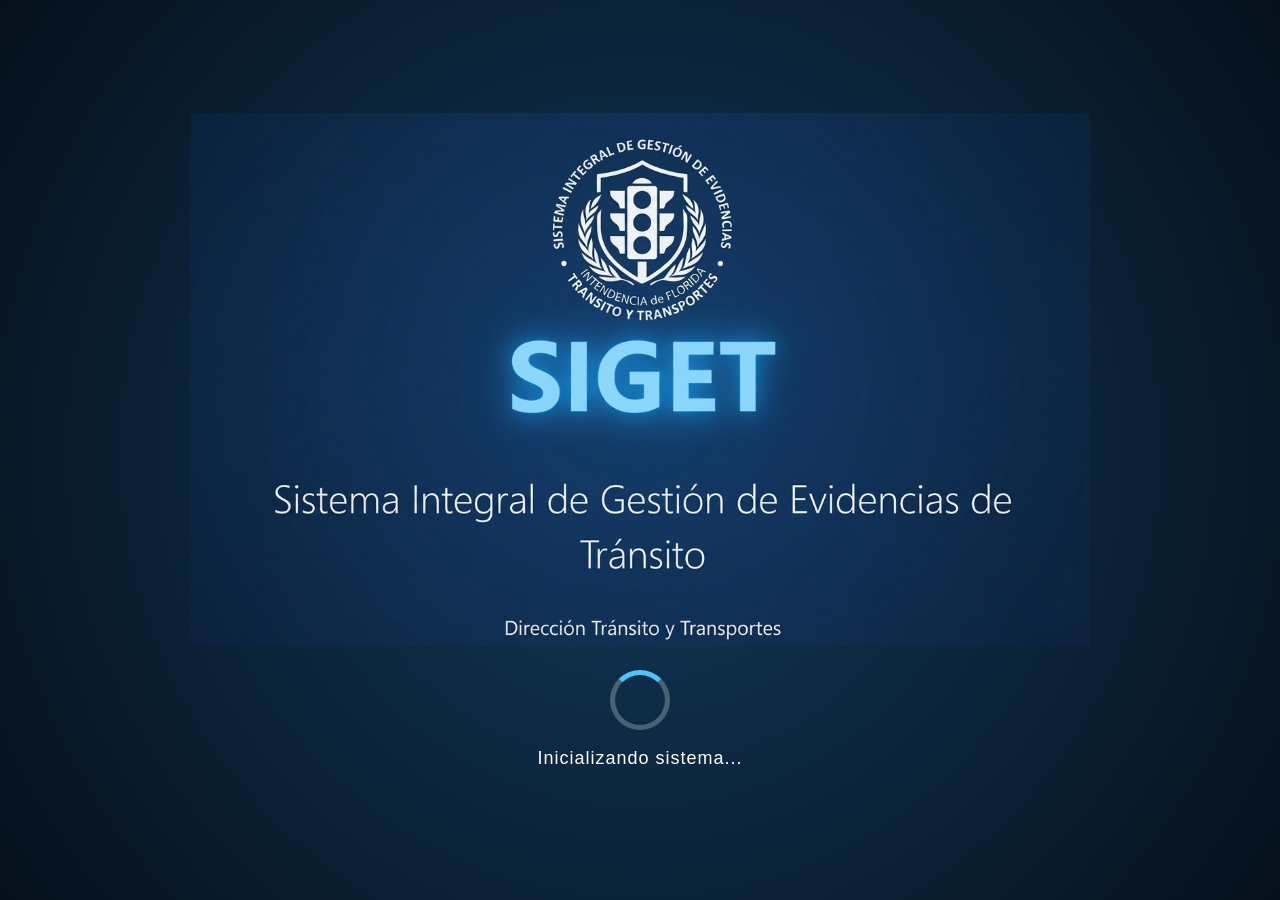
==== index.html @ a8e30ff5 "Primera versión institucional de SIGET" ====
<!DOCTYPE html>

<html lang="es">

<head>

<meta charset="UTF-8">

<meta name="viewport" content="width=device-width, initial-scale=1.0">

<meta http-equiv="refresh" content="3;url=login.html">

<title>SIGET</title>

<link rel="stylesheet" href="css/estilos.css">

</head>

<body class="splash">

<div class="splash-container">

    <img
        src="assets/splash.png"
        alt="SIGET"
        class="splash-logo">

    <div class="loader"></div>

    <p class="cargando">

        Inicializando sistema...

    </p>

</div>

<script src="js/app.js"></script>

</body>

</html>
---- css/estilos.css ----
/* =========================================
   SIGET
   Sistema Integral de Gestión
   de Evidencias de Tránsito

   Dirección de Tránsito y Transporte
========================================= */


/* RESET GENERAL */

*{

box-sizing:border-box;

font-family:"Segoe UI",Arial,sans-serif;

}



html,
body{

margin:0;

padding:0;

min-height:100vh;

background:#071421;

color:#f8fafc;

font-size:14px;

}





body{

background:

linear-gradient(
135deg,
#071421,
#102a43
);

}





/* =====================================
   CONTENEDOR GENERAL
===================================== */


.contenido{


margin-left:220px;


padding:20px;


min-height:100vh;


}








/* =====================================
   MENU LATERAL
===================================== */


.sidebar{


position:fixed;


left:0;


top:0;


width:220px;


height:100vh;


padding:15px;



background:

linear-gradient(
180deg,
#06101c,
#12395a
);



border-right:

1px solid #1d4ed8;



z-index:100;



}





.sidebar .logo{


text-align:center;


margin-bottom:20px;


}




.sidebar .logo h2{


font-size:28px;


color:#38bdf8;


margin:0;


text-shadow:


0 0 15px #0284c7;


}




.sidebar .logo p{


font-size:11px;


color:#cbd5e1;


}





.sidebar ul{


list-style:none;


padding:0;


margin:0;


}





.sidebar li{


padding:10px;


margin-bottom:5px;


border-radius:8px;


color:#e2e8f0;


cursor:pointer;


transition:.3s;


font-size:14px;


display:flex;


align-items:center;


gap:8px;


}



.sidebar li:hover{


background:#0284c7;


color:white;


}





.sidebar .activo{


background:#0284c7;


color:white;


}





.sidebar .salir{


background:#7f1d1d;


margin-top:20px;


}



.sidebar .salir:hover{


background:#dc2626;


}









/* =====================================
   TITULOS
===================================== */


.contenido h1,
header h1{


font-size:26px;


color:#38bdf8;


font-weight:700;



text-shadow:


0 0 12px rgba(56,189,248,.35);


}




section h2,
.card h2,
.card h3{


color:#38bdf8;


font-size:20px;


}









/* =====================================
   HEADER
===================================== */


header{


display:flex;


justify-content:space-between;


align-items:center;


margin-bottom:20px;


}





#usuarioActual{


background:#102a43;


padding:10px 15px;


border-radius:10px;


border:

1px solid #2563eb;


color:white;


font-size:13px;


}









/* =====================================
   TARJETAS
===================================== */


.cards{


display:grid;


grid-template-columns:

repeat(
auto-fit,
minmax(200px,1fr)
);



gap:15px;


}





.card{


background:#102338;


border:

1px solid #244b70;


border-radius:12px;


padding:18px;


margin-bottom:15px;



box-shadow:

0 10px 25px rgba(0,0,0,.35);



}



.card p{


color:#e2e8f0;


}




.azul{


border-left:

5px solid #38bdf8;


}


.verde{


border-left:

5px solid #22c55e;


}


.rojo{


border-left:

5px solid #ef4444;


}


.naranja{


border-left:

5px solid #f59e0b;


}









/* =====================================
   FORMULARIOS
===================================== */


label{


display:block;


margin-top:10px;


margin-bottom:5px;


font-weight:bold;


color:#f8fafc;


font-size:13px;


}





input,
select,
textarea{


width:100%;


padding:9px;


background:#06111f;


border:

1px solid #365a7c;


border-radius:7px;


color:white;


font-size:14px;


}




input::placeholder,
textarea::placeholder{


color:#94a3b8;


}




textarea{


min-height:90px;


}









/* =====================================
   BOTONES
===================================== */


button{


background:#0284c7;


color:white;


border:none;


padding:9px 16px;


border-radius:7px;


font-size:13px;


font-weight:bold;


cursor:pointer;


transition:.3s;


}



button:hover{


background:#0369a1;


transform:translateY(-2px);


}









/* =====================================
   TABLAS
===================================== */


table{


width:100%;


border-collapse:collapse;


background:#081827;


}





thead{


background:#075985;


}



th{


padding:10px;


font-size:13px;


color:white;


text-align:left;


}




td{


padding:9px;


font-size:13px;


color:#f8fafc;


border-bottom:

1px solid #243b55;


}



tr:hover{


background:#102a43;


}









/* =====================================
   LOGIN
===================================== */


.login-container{


height:100vh;


display:flex;


background:#071421;


}





.login-left{


flex:1;


display:flex;


align-items:center;


justify-content:center;


}




.logo-box{


text-align:center;


}





.logo-box h1{


font-size:80px;


color:#38bdf8;


text-shadow:


0 0 25px #0284c7;


}





.logo-box h2{


color:#e2e8f0;


}








.login-right{


flex:1;


display:flex;


align-items:center;


justify-content:center;


}





.card-login{


width:380px;


padding:35px;


background:#102338;


border-radius:15px;


box-shadow:


0 20px 50px #000;


}





.card-login h2{


color:#38bdf8;


}








.info-login{


text-align:center;


margin-top:20px;


color:#94a3b8;


}



.info-login p{


color:#38bdf8;


font-weight:bold;


}







#mensaje{


margin-top:15px;


text-align:center;


}




/*====================================
    SPLASH SIGET
====================================*/

.splash{

height:100vh;

display:flex;

justify-content:center;

align-items:center;

background:radial-gradient(circle,#12395a,#06101c);

overflow:hidden;

}

.splash-container{

display:flex;

flex-direction:column;

align-items:center;

justify-content:center;

animation:aparecer 1s;

}

.splash-logo{

width:900px;

max-width:90vw;

margin-bottom:25px;

animation:logoFade 1.2s;

}

.loader{

width:60px;

height:60px;

border-radius:50%;

border:5px solid rgba(255,255,255,.25);

border-top:5px solid #4fc3f7;

animation:girar 1s linear infinite;

}

.cargando{

margin-top:18px;

font-size:18px;

color:#ffffff;

letter-spacing:1px;

}

@keyframes girar{

100%{

transform:rotate(360deg);

}

}

@keyframes aparecer{

from{

opacity:0;

transform:scale(.95);

}

to{

opacity:1;

transform:scale(1);

}

}

@keyframes logoFade{

from{

opacity:0;

transform:translateY(-20px);

}

to{

opacity:1;

transform:translateY(0);

}

}

/* =====================================
   FOOTER INSTITUCIONAL
===================================== */


.footer-institucional{


position:fixed;


bottom:8px;


width:100%;


text-align:center;


font-size:11px;


color:#94a3b8;


}









/* =====================================
   RESPONSIVE
===================================== */


@media(max-width:900px){


.sidebar{


position:relative;


width:100%;


height:auto;


}



.contenido{


margin-left:0;


padding:15px;


}



}
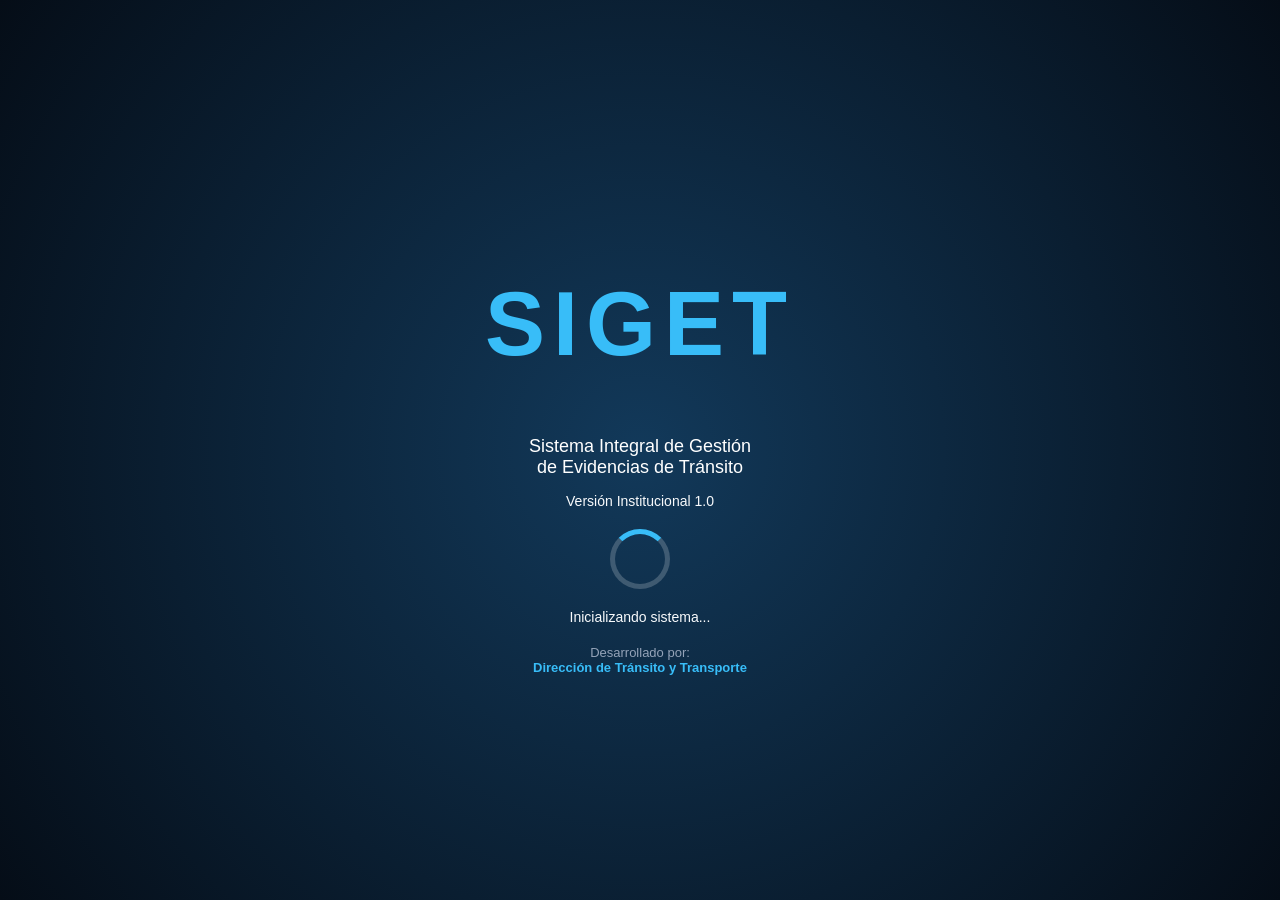
==== commit 2d4b3d4e: "Add files via upload" ====
--- a/index.html
+++ b/index.html
@@ -1,42 +1,138 @@
-<!DOCTYPE html>
-
-<html lang="es">
-
-<head>
-
-<meta charset="UTF-8">
-
-<meta name="viewport" content="width=device-width, initial-scale=1.0">
-
-<meta http-equiv="refresh" content="3;url=login.html">
-
-<title>SIGET</title>
-
-<link rel="stylesheet" href="css/estilos.css">
-
-</head>
-
-<body class="splash">
-
-<div class="splash-container">
-
-    <img
-        src="assets/splash.png"
-        alt="SIGET"
-        class="splash-logo">
-
-    <div class="loader"></div>
-
-    <p class="cargando">
-
-        Inicializando sistema...
-
-    </p>
-
-</div>
-
-<script src="js/app.js"></script>
-
-</body>
-
+<!DOCTYPE html>
+
+<html lang="es">
+
+<head>
+
+
+<meta charset="UTF-8">
+
+
+<meta name="viewport" content="width=device-width, initial-scale=1.0">
+
+
+<meta http-equiv="refresh" content="3;url=login.html">
+
+
+<title>SIGET</title>
+
+
+
+<link rel="stylesheet" href="css/estilos.css">
+
+
+
+</head>
+
+
+
+<body class="splash">
+
+
+
+
+
+<div class="logo">
+
+
+
+
+
+<h1>
+
+SIGET
+
+</h1>
+
+
+
+
+
+<h2>
+
+Sistema Integral de Gestión
+
+<br>
+
+de Evidencias de Tránsito
+
+</h2>
+
+
+
+
+
+
+<p>
+
+Versión Institucional 1.0
+
+</p>
+
+
+
+
+
+
+
+<div class="loader"></div>
+
+
+
+
+
+
+
+<p>
+
+Inicializando sistema...
+
+</p>
+
+
+
+
+
+
+
+<p class="institucion">
+
+
+Desarrollado por:
+
+
+<br>
+
+
+<strong>
+
+Dirección de Tránsito y Transporte
+
+</strong>
+
+
+</p>
+
+
+
+
+
+
+</div>
+
+
+
+
+
+
+
+<script src="js/app.js"></script>
+
+
+
+
+
+</body>
+
+
 </html>
--- a/css/estilos.css
+++ b/css/estilos.css
@@ -1,1175 +1,1315 @@
-/* =========================================
-   SIGET
-   Sistema Integral de Gestión
-   de Evidencias de Tránsito
-
-   Dirección de Tránsito y Transporte
-========================================= */
-
-
-/* RESET GENERAL */
-
-*{
-
-box-sizing:border-box;
-
-font-family:"Segoe UI",Arial,sans-serif;
-
-}
-
-
-
-html,
-body{
-
-margin:0;
-
-padding:0;
-
-min-height:100vh;
-
-background:#071421;
-
-color:#f8fafc;
-
-font-size:14px;
-
-}
-
-
-
-
-
-body{
-
-background:
-
-linear-gradient(
-135deg,
-#071421,
-#102a43
-);
-
-}
-
-
-
-
-
-/* =====================================
-   CONTENEDOR GENERAL
-===================================== */
-
-
-.contenido{
-
-
-margin-left:220px;
-
-
-padding:20px;
-
-
-min-height:100vh;
-
-
-}
-
-
-
-
-
-
-
-
-/* =====================================
-   MENU LATERAL
-===================================== */
-
-
-.sidebar{
-
-
-position:fixed;
-
-
-left:0;
-
-
-top:0;
-
-
-width:220px;
-
-
-height:100vh;
-
-
-padding:15px;
-
-
-
-background:
-
-linear-gradient(
-180deg,
-#06101c,
-#12395a
-);
-
-
-
-border-right:
-
-1px solid #1d4ed8;
-
-
-
-z-index:100;
-
-
-
-}
-
-
-
-
-
-.sidebar .logo{
-
-
-text-align:center;
-
-
-margin-bottom:20px;
-
-
-}
-
-
-
-
-.sidebar .logo h2{
-
-
-font-size:28px;
-
-
-color:#38bdf8;
-
-
-margin:0;
-
-
-text-shadow:
-
-
-0 0 15px #0284c7;
-
-
-}
-
-
-
-
-.sidebar .logo p{
-
-
-font-size:11px;
-
-
-color:#cbd5e1;
-
-
-}
-
-
-
-
-
-.sidebar ul{
-
-
-list-style:none;
-
-
-padding:0;
-
-
-margin:0;
-
-
-}
-
-
-
-
-
-.sidebar li{
-
-
-padding:10px;
-
-
-margin-bottom:5px;
-
-
-border-radius:8px;
-
-
-color:#e2e8f0;
-
-
-cursor:pointer;
-
-
-transition:.3s;
-
-
-font-size:14px;
-
-
-display:flex;
-
-
-align-items:center;
-
-
-gap:8px;
-
-
-}
-
-
-
-.sidebar li:hover{
-
-
-background:#0284c7;
-
-
-color:white;
-
-
-}
-
-
-
-
-
-.sidebar .activo{
-
-
-background:#0284c7;
-
-
-color:white;
-
-
-}
-
-
-
-
-
-.sidebar .salir{
-
-
-background:#7f1d1d;
-
-
-margin-top:20px;
-
-
-}
-
-
-
-.sidebar .salir:hover{
-
-
-background:#dc2626;
-
-
-}
-
-
-
-
-
-
-
-
-
-/* =====================================
-   TITULOS
-===================================== */
-
-
-.contenido h1,
-header h1{
-
-
-font-size:26px;
-
-
-color:#38bdf8;
-
-
-font-weight:700;
-
-
-
-text-shadow:
-
-
-0 0 12px rgba(56,189,248,.35);
-
-
-}
-
-
-
-
-section h2,
-.card h2,
-.card h3{
-
-
-color:#38bdf8;
-
-
-font-size:20px;
-
-
-}
-
-
-
-
-
-
-
-
-
-/* =====================================
-   HEADER
-===================================== */
-
-
-header{
-
-
-display:flex;
-
-
-justify-content:space-between;
-
-
-align-items:center;
-
-
-margin-bottom:20px;
-
-
-}
-
-
-
-
-
-#usuarioActual{
-
-
-background:#102a43;
-
-
-padding:10px 15px;
-
-
-border-radius:10px;
-
-
-border:
-
-1px solid #2563eb;
-
-
-color:white;
-
-
-font-size:13px;
-
-
-}
-
-
-
-
-
-
-
-
-
-/* =====================================
-   TARJETAS
-===================================== */
-
-
-.cards{
-
-
-display:grid;
-
-
-grid-template-columns:
-
-repeat(
-auto-fit,
-minmax(200px,1fr)
-);
-
-
-
-gap:15px;
-
-
-}
-
-
-
-
-
-.card{
-
-
-background:#102338;
-
-
-border:
-
-1px solid #244b70;
-
-
-border-radius:12px;
-
-
-padding:18px;
-
-
-margin-bottom:15px;
-
-
-
-box-shadow:
-
-0 10px 25px rgba(0,0,0,.35);
-
-
-
-}
-
-
-
-.card p{
-
-
-color:#e2e8f0;
-
-
-}
-
-
-
-
-.azul{
-
-
-border-left:
-
-5px solid #38bdf8;
-
-
-}
-
-
-.verde{
-
-
-border-left:
-
-5px solid #22c55e;
-
-
-}
-
-
-.rojo{
-
-
-border-left:
-
-5px solid #ef4444;
-
-
-}
-
-
-.naranja{
-
-
-border-left:
-
-5px solid #f59e0b;
-
-
-}
-
-
-
-
-
-
-
-
-
-/* =====================================
-   FORMULARIOS
-===================================== */
-
-
-label{
-
-
-display:block;
-
-
-margin-top:10px;
-
-
-margin-bottom:5px;
-
-
-font-weight:bold;
-
-
-color:#f8fafc;
-
-
-font-size:13px;
-
-
-}
-
-
-
-
-
-input,
-select,
-textarea{
-
-
-width:100%;
-
-
-padding:9px;
-
-
-background:#06111f;
-
-
-border:
-
-1px solid #365a7c;
-
-
-border-radius:7px;
-
-
-color:white;
-
-
-font-size:14px;
-
-
-}
-
-
-
-
-input::placeholder,
-textarea::placeholder{
-
-
-color:#94a3b8;
-
-
-}
-
-
-
-
-textarea{
-
-
-min-height:90px;
-
-
-}
-
-
-
-
-
-
-
-
-
-/* =====================================
-   BOTONES
-===================================== */
-
-
-button{
-
-
-background:#0284c7;
-
-
-color:white;
-
-
-border:none;
-
-
-padding:9px 16px;
-
-
-border-radius:7px;
-
-
-font-size:13px;
-
-
-font-weight:bold;
-
-
-cursor:pointer;
-
-
-transition:.3s;
-
-
-}
-
-
-
-button:hover{
-
-
-background:#0369a1;
-
-
-transform:translateY(-2px);
-
-
-}
-
-
-
-
-
-
-
-
-
-/* =====================================
-   TABLAS
-===================================== */
-
-
-table{
-
-
-width:100%;
-
-
-border-collapse:collapse;
-
-
-background:#081827;
-
-
-}
-
-
-
-
-
-thead{
-
-
-background:#075985;
-
-
-}
-
-
-
-th{
-
-
-padding:10px;
-
-
-font-size:13px;
-
-
-color:white;
-
-
-text-align:left;
-
-
-}
-
-
-
-
-td{
-
-
-padding:9px;
-
-
-font-size:13px;
-
-
-color:#f8fafc;
-
-
-border-bottom:
-
-1px solid #243b55;
-
-
-}
-
-
-
-tr:hover{
-
-
-background:#102a43;
-
-
-}
-
-
-
-
-
-
-
-
-
-/* =====================================
-   LOGIN
-===================================== */
-
-
-.login-container{
-
-
-height:100vh;
-
-
-display:flex;
-
-
-background:#071421;
-
-
-}
-
-
-
-
-
-.login-left{
-
-
-flex:1;
-
-
-display:flex;
-
-
-align-items:center;
-
-
-justify-content:center;
-
-
-}
-
-
-
-
-.logo-box{
-
-
-text-align:center;
-
-
-}
-
-
-
-
-
-.logo-box h1{
-
-
-font-size:80px;
-
-
-color:#38bdf8;
-
-
-text-shadow:
-
-
-0 0 25px #0284c7;
-
-
-}
-
-
-
-
-
-.logo-box h2{
-
-
-color:#e2e8f0;
-
-
-}
-
-
-
-
-
-
-
-
-.login-right{
-
-
-flex:1;
-
-
-display:flex;
-
-
-align-items:center;
-
-
-justify-content:center;
-
-
-}
-
-
-
-
-
-.card-login{
-
-
-width:380px;
-
-
-padding:35px;
-
-
-background:#102338;
-
-
-border-radius:15px;
-
-
-box-shadow:
-
-
-0 20px 50px #000;
-
-
-}
-
-
-
-
-
-.card-login h2{
-
-
-color:#38bdf8;
-
-
-}
-
-
-
-
-
-
-
-
-.info-login{
-
-
-text-align:center;
-
-
-margin-top:20px;
-
-
-color:#94a3b8;
-
-
-}
-
-
-
-.info-login p{
-
-
-color:#38bdf8;
-
-
-font-weight:bold;
-
-
-}
-
-
-
-
-
-
-
-#mensaje{
-
-
-margin-top:15px;
-
-
-text-align:center;
-
-
-}
-
-
-
-
-/*====================================
-    SPLASH SIGET
-====================================*/
-
-.splash{
-
-height:100vh;
-
-display:flex;
-
-justify-content:center;
-
-align-items:center;
-
-background:radial-gradient(circle,#12395a,#06101c);
-
-overflow:hidden;
-
-}
-
-.splash-container{
-
-display:flex;
-
-flex-direction:column;
-
-align-items:center;
-
-justify-content:center;
-
-animation:aparecer 1s;
-
-}
-
-.splash-logo{
-
-width:900px;
-
-max-width:90vw;
-
-margin-bottom:25px;
-
-animation:logoFade 1.2s;
-
-}
-
-.loader{
-
-width:60px;
-
-height:60px;
-
-border-radius:50%;
-
-border:5px solid rgba(255,255,255,.25);
-
-border-top:5px solid #4fc3f7;
-
-animation:girar 1s linear infinite;
-
-}
-
-.cargando{
-
-margin-top:18px;
-
-font-size:18px;
-
-color:#ffffff;
-
-letter-spacing:1px;
-
-}
-
-@keyframes girar{
-
-100%{
-
-transform:rotate(360deg);
-
-}
-
-}
-
-@keyframes aparecer{
-
-from{
-
-opacity:0;
-
-transform:scale(.95);
-
-}
-
-to{
-
-opacity:1;
-
-transform:scale(1);
-
-}
-
-}
-
-@keyframes logoFade{
-
-from{
-
-opacity:0;
-
-transform:translateY(-20px);
-
-}
-
-to{
-
-opacity:1;
-
-transform:translateY(0);
-
-}
-
-}
-
-/* =====================================
-   FOOTER INSTITUCIONAL
-===================================== */
-
-
-.footer-institucional{
-
-
-position:fixed;
-
-
-bottom:8px;
-
-
-width:100%;
-
-
-text-align:center;
-
-
-font-size:11px;
-
-
-color:#94a3b8;
-
-
-}
-
-
-
-
-
-
-
-
-
-/* =====================================
-   RESPONSIVE
-===================================== */
-
-
-@media(max-width:900px){
-
-
-.sidebar{
-
-
-position:relative;
-
-
-width:100%;
-
-
-height:auto;
-
-
-}
-
-
-
-.contenido{
-
-
-margin-left:0;
-
-
-padding:15px;
-
-
-}
-
-
-
+/* =========================================
+   SIGET
+   Sistema Integral de Gestión
+   de Evidencias de Tránsito
+
+   Dirección de Tránsito y Transporte
+========================================= */
+
+
+/* RESET GENERAL */
+
+*{
+
+box-sizing:border-box;
+
+font-family:"Segoe UI",Arial,sans-serif;
+
+}
+
+
+
+html,
+body{
+
+margin:0;
+
+padding:0;
+
+min-height:100vh;
+
+background:#071421;
+
+color:#f8fafc;
+
+font-size:14px;
+
+}
+
+
+
+
+
+body{
+
+background:
+
+linear-gradient(
+135deg,
+#071421,
+#102a43
+);
+
+}
+
+
+
+
+
+/* =====================================
+   CONTENEDOR GENERAL
+===================================== */
+
+
+.contenido{
+
+
+margin-left:220px;
+
+
+padding:20px;
+
+
+min-height:100vh;
+
+
+}
+
+
+
+
+
+
+
+
+/* =====================================
+   MENU LATERAL
+===================================== */
+
+
+.sidebar{
+
+
+position:fixed;
+
+
+left:0;
+
+
+top:0;
+
+
+width:220px;
+
+
+height:100vh;
+
+
+padding:15px;
+
+
+
+background:
+
+linear-gradient(
+180deg,
+#06101c,
+#12395a
+);
+
+
+
+border-right:
+
+1px solid #1d4ed8;
+
+
+
+z-index:100;
+
+
+
+}
+
+
+
+
+
+.sidebar .logo{
+
+
+text-align:center;
+
+
+margin-bottom:20px;
+
+
+}
+
+
+
+
+.sidebar .logo h2{
+
+
+font-size:28px;
+
+
+color:#38bdf8;
+
+
+margin:0;
+
+
+text-shadow:
+
+
+0 0 15px #0284c7;
+
+
+}
+
+
+
+
+.sidebar .logo p{
+
+
+font-size:11px;
+
+
+color:#cbd5e1;
+
+
+}
+
+
+
+
+
+.sidebar ul{
+
+
+list-style:none;
+
+
+padding:0;
+
+
+margin:0;
+
+
+}
+
+
+
+
+
+.sidebar li{
+
+
+padding:10px;
+
+
+margin-bottom:5px;
+
+
+border-radius:8px;
+
+
+color:#e2e8f0;
+
+
+cursor:pointer;
+
+
+transition:.3s;
+
+
+font-size:14px;
+
+
+display:flex;
+
+
+align-items:center;
+
+
+gap:8px;
+
+
+}
+
+
+
+.sidebar li:hover{
+
+
+background:#0284c7;
+
+
+color:white;
+
+
+}
+
+
+
+
+
+.sidebar .activo{
+
+
+background:#0284c7;
+
+
+color:white;
+
+
+}
+
+
+
+
+
+.sidebar .salir{
+
+
+background:#7f1d1d;
+
+
+margin-top:20px;
+
+
+}
+
+
+
+.sidebar .salir:hover{
+
+
+background:#dc2626;
+
+
+}
+
+
+
+
+
+
+
+
+
+/* =====================================
+   TITULOS
+===================================== */
+
+
+.contenido h1,
+header h1{
+
+
+font-size:26px;
+
+
+color:#38bdf8;
+
+
+font-weight:700;
+
+
+
+text-shadow:
+
+
+0 0 12px rgba(56,189,248,.35);
+
+
+}
+
+
+
+
+section h2,
+.card h2,
+.card h3{
+
+
+color:#38bdf8;
+
+
+font-size:20px;
+
+
+}
+
+
+
+
+
+
+
+
+
+/* =====================================
+   HEADER
+===================================== */
+
+
+header{
+
+
+display:flex;
+
+
+justify-content:space-between;
+
+
+align-items:center;
+
+
+margin-bottom:20px;
+
+
+}
+
+
+
+
+
+#usuarioActual{
+
+
+background:#102a43;
+
+
+padding:10px 15px;
+
+
+border-radius:10px;
+
+
+border:
+
+1px solid #2563eb;
+
+
+color:white;
+
+
+font-size:13px;
+
+
+}
+
+
+
+
+
+
+
+
+
+/* =====================================
+   TARJETAS
+===================================== */
+
+
+.cards{
+
+
+display:grid;
+
+
+grid-template-columns:
+
+repeat(
+auto-fit,
+minmax(200px,1fr)
+);
+
+
+
+gap:15px;
+
+
+}
+
+
+
+
+
+.card{
+
+
+background:#102338;
+
+
+border:
+
+1px solid #244b70;
+
+
+border-radius:12px;
+
+
+padding:18px;
+
+
+margin-bottom:15px;
+
+
+
+box-shadow:
+
+0 10px 25px rgba(0,0,0,.35);
+
+
+
+}
+
+
+
+.card p{
+
+
+color:#e2e8f0;
+
+
+}
+
+
+
+
+.azul{
+
+
+border-left:
+
+5px solid #38bdf8;
+
+
+}
+
+
+.verde{
+
+
+border-left:
+
+5px solid #22c55e;
+
+
+}
+
+
+.rojo{
+
+
+border-left:
+
+5px solid #ef4444;
+
+
+}
+
+
+.naranja{
+
+
+border-left:
+
+5px solid #f59e0b;
+
+
+}
+
+
+
+
+
+
+
+
+
+/* =====================================
+   FORMULARIOS
+===================================== */
+
+
+label{
+
+
+display:block;
+
+
+margin-top:10px;
+
+
+margin-bottom:5px;
+
+
+font-weight:bold;
+
+
+color:#f8fafc;
+
+
+font-size:13px;
+
+
+}
+
+
+
+
+
+input,
+select,
+textarea{
+
+
+width:100%;
+
+
+padding:9px;
+
+
+background:#06111f;
+
+
+border:
+
+1px solid #365a7c;
+
+
+border-radius:7px;
+
+
+color:white;
+
+
+font-size:14px;
+
+
+}
+
+
+
+
+input::placeholder,
+textarea::placeholder{
+
+
+color:#94a3b8;
+
+
+}
+
+
+
+
+textarea{
+
+
+min-height:90px;
+
+
+}
+
+
+
+
+
+
+
+
+
+/* =====================================
+   BOTONES
+===================================== */
+
+
+button{
+
+
+background:#0284c7;
+
+
+color:white;
+
+
+border:none;
+
+
+padding:9px 16px;
+
+
+border-radius:7px;
+
+
+font-size:13px;
+
+
+font-weight:bold;
+
+
+cursor:pointer;
+
+
+transition:.3s;
+
+
+}
+
+
+
+button:hover{
+
+
+background:#0369a1;
+
+
+transform:translateY(-2px);
+
+
+}
+
+
+
+
+
+
+
+
+
+/* =====================================
+   TABLAS
+===================================== */
+
+
+table{
+
+
+width:100%;
+
+
+border-collapse:collapse;
+
+
+background:#081827;
+
+
+}
+
+
+
+
+
+thead{
+
+
+background:#075985;
+
+
+}
+
+
+
+th{
+
+
+padding:10px;
+
+
+font-size:13px;
+
+
+color:white;
+
+
+text-align:left;
+
+
+}
+
+
+
+
+td{
+
+
+padding:9px;
+
+
+font-size:13px;
+
+
+color:#f8fafc;
+
+
+border-bottom:
+
+1px solid #243b55;
+
+
+}
+
+
+
+tr:hover{
+
+
+background:#102a43;
+
+
+}
+
+
+
+
+
+
+
+
+
+/* =====================================
+   LOGIN
+===================================== */
+
+
+.login-container{
+
+
+height:100vh;
+
+
+display:flex;
+
+
+background:#071421;
+
+
+}
+
+
+
+
+
+.login-left{
+
+
+flex:1;
+
+
+display:flex;
+
+
+align-items:center;
+
+
+justify-content:center;
+
+
+}
+
+
+
+
+.logo-box{
+
+
+text-align:center;
+
+
+}
+
+
+
+
+
+.logo-box h1{
+
+
+font-size:80px;
+
+
+color:#38bdf8;
+
+
+text-shadow:
+
+
+0 0 25px #0284c7;
+
+
+}
+
+
+
+
+
+.logo-box h2{
+
+
+color:#e2e8f0;
+
+
+}
+
+
+
+
+
+
+
+
+.login-right{
+
+
+flex:1;
+
+
+display:flex;
+
+
+align-items:center;
+
+
+justify-content:center;
+
+
+}
+
+
+
+
+
+.card-login{
+
+
+width:380px;
+
+
+padding:35px;
+
+
+background:#102338;
+
+
+border-radius:15px;
+
+
+box-shadow:
+
+
+0 20px 50px #000;
+
+
+}
+
+
+
+
+
+.card-login h2{
+
+
+color:#38bdf8;
+
+
+}
+
+
+
+
+
+
+
+
+.info-login{
+
+
+text-align:center;
+
+
+margin-top:20px;
+
+
+color:#94a3b8;
+
+
+}
+
+
+
+.info-login p{
+
+
+color:#38bdf8;
+
+
+font-weight:bold;
+
+
+}
+
+
+
+
+
+
+
+#mensaje{
+
+
+margin-top:15px;
+
+
+text-align:center;
+
+
+}
+
+
+
+
+
+
+
+
+
+/* =====================================
+   SPLASH INICIAL SIGET
+===================================== */
+
+
+.splash{
+
+
+height:100vh;
+
+
+display:flex;
+
+
+align-items:center;
+
+
+justify-content:center;
+
+
+
+background:
+
+
+radial-gradient(
+circle,
+#12395a,
+#050d17
+);
+
+
+
+overflow:hidden;
+
+
+}
+
+
+
+
+
+.splash .logo{
+
+
+text-align:center;
+
+
+animation:
+
+aparecer 1.5s ease;
+
+
+}
+
+
+
+
+
+.splash h1{
+
+
+font-size:90px;
+
+
+letter-spacing:8px;
+
+
+color:#38bdf8;
+
+
+animation:
+
+
+brilloSIGET 2s infinite alternate;
+
+
+
+}
+
+
+
+.splash h2{
+
+
+color:white;
+
+
+font-weight:400;
+
+
+font-size:18px;
+
+
+}
+
+
+
+
+
+.loader{
+
+
+width:60px;
+
+
+height:60px;
+
+
+border-radius:50%;
+
+
+border:
+
+5px solid rgba(255,255,255,.2);
+
+
+
+border-top:
+
+5px solid #38bdf8;
+
+
+
+animation:
+
+
+girar 1s linear infinite;
+
+
+
+margin:20px auto;
+
+
+
+}
+
+
+
+
+.institucion{
+
+
+margin-top:20px;
+
+
+color:#94a3b8;
+
+
+font-size:13px;
+
+
+}
+
+
+
+
+.institucion strong{
+
+
+color:#38bdf8;
+
+
+}
+
+
+
+
+
+
+
+@keyframes girar{
+
+
+100%{
+
+
+transform:rotate(360deg);
+
+
+}
+
+
+}
+
+
+
+
+
+@keyframes aparecer{
+
+
+0%{
+
+
+opacity:0;
+
+
+transform:scale(.8);
+
+
+}
+
+
+100%{
+
+
+opacity:1;
+
+
+transform:scale(1);
+
+
+}
+
+
+}
+
+
+
+
+
+@keyframes brilloSIGET{
+
+
+from{
+
+
+text-shadow:
+
+0 0 10px #0284c7;
+
+
+}
+
+
+
+to{
+
+
+text-shadow:
+
+0 0 35px #38bdf8,
+0 0 60px #0284c7;
+
+
+}
+
+
+
+}
+
+
+
+
+
+
+
+
+
+/* =====================================
+   FOOTER INSTITUCIONAL
+===================================== */
+
+
+.footer-institucional{
+
+
+position:fixed;
+
+
+bottom:8px;
+
+
+width:100%;
+
+
+text-align:center;
+
+
+font-size:11px;
+
+
+color:#94a3b8;
+
+
+}
+
+
+
+
+
+
+
+
+
+/* =====================================
+   RESPONSIVE
+===================================== */
+
+
+@media(max-width:900px){
+
+
+.sidebar{
+
+
+position:relative;
+
+
+width:100%;
+
+
+height:auto;
+
+
+}
+
+
+
+.contenido{
+
+
+margin-left:0;
+
+
+padding:15px;
+
+
+}
+
+
+
 }
